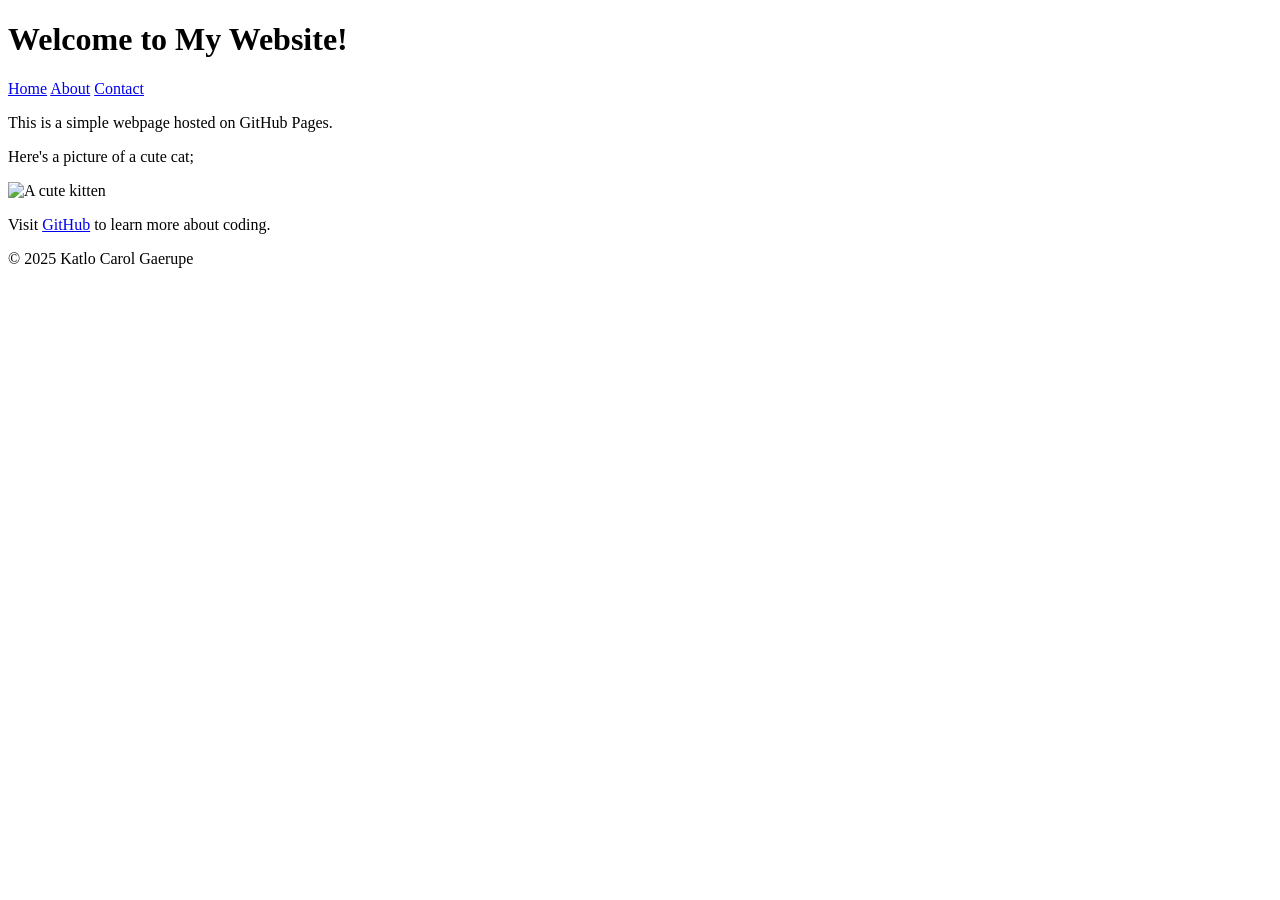
==== index.html @ 9498542a "Add files via upload" ====
<!DOCTYPE html>
<html lang="en">
    <head>
        <meta charset="UTF-8">
        <meta name="viewport" content="width=device-width, initial-scale=1.0">
        <title>My First GitHub Page</title>
    </head>
    <body>
        <header>
            <h1>Welcome to My Website!</h1>
            <nav>
                <a href="index.html">Home</a>
                <a href="about.html">About</a>
                <a href="contact.html">Contact</a>
            </nav>
        </header>
        <main>
            <p>This is a simple webpage hosted on GitHub Pages.</p>
            <p>Here's a picture of a cute cat;</p>
            <img src="https://placekitten.com/200/300" alt="A cute kitten">
            <p>Visit <a href="https://github.com">GitHub</a> to learn more about coding.</p>
        </main>
        <footer>
            <p>&copy; 2025 Katlo Carol Gaerupe</p>
        </footer>
    </body>
</html>
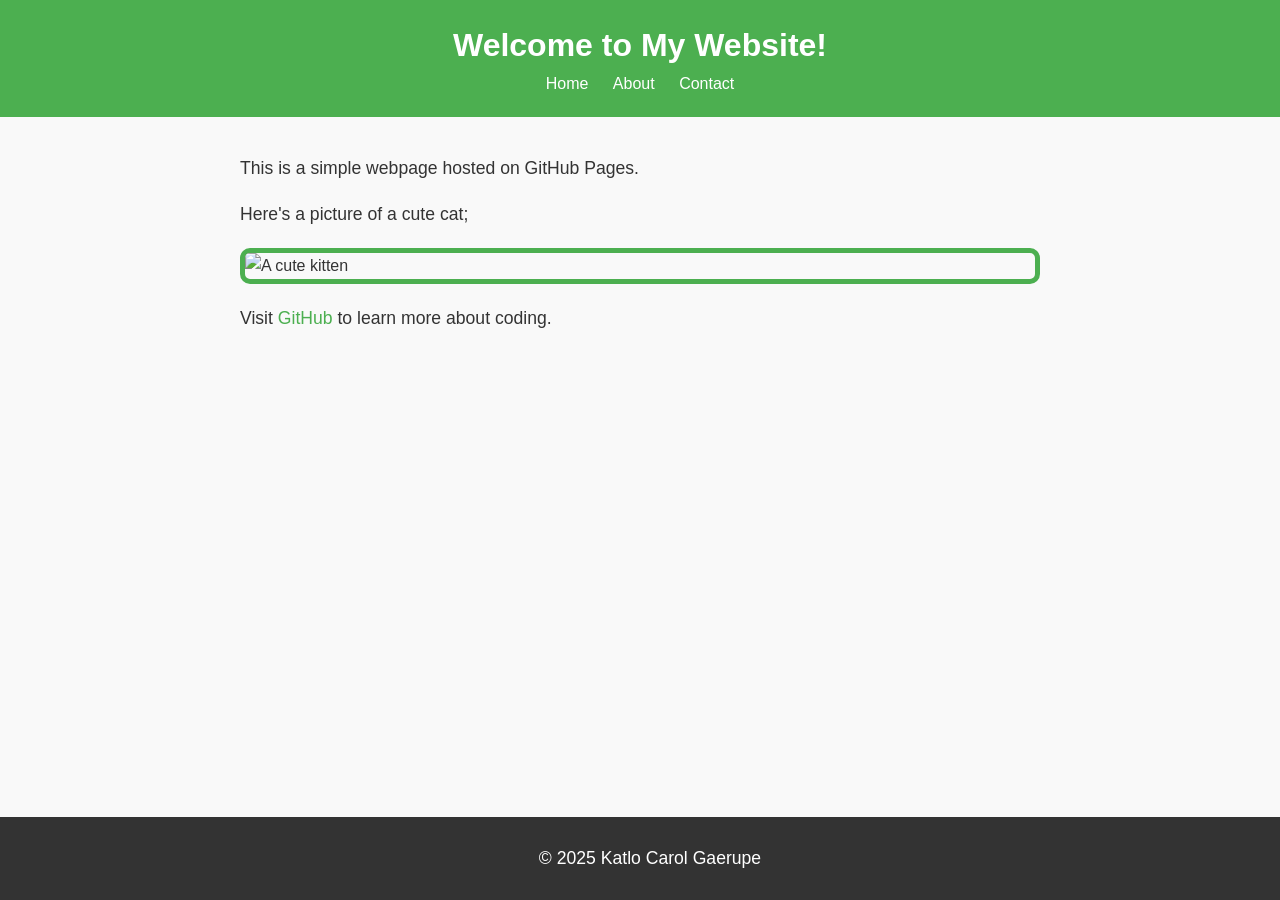
==== commit 3b7278f5: "Update index.html" ====
--- a/index.html
+++ b/index.html
@@ -4,6 +4,7 @@
         <meta charset="UTF-8">
         <meta name="viewport" content="width=device-width, initial-scale=1.0">
         <title>My First GitHub Page</title>
+        <link rel="stylesheet" href="styles.css">
     </head>
     <body>
         <header>
@@ -24,4 +25,4 @@
             <p>&copy; 2025 Katlo Carol Gaerupe</p>
         </footer>
     </body>
-</html>+</html>
--- a/styles.css
+++ b/styles.css
@@ -0,0 +1,75 @@
+body{
+    font-family: Arial, sans-serif;
+    color: #333;
+    background-color: #f9f9f9;
+    margin: 0;
+    padding: 0;
+    line-height: 1.6;
+}
+
+header {
+background-color: #4caf50;
+color: white;
+padding: 20px;
+text-align: center;
+}
+
+header h1 {
+    margin: 0;
+}
+
+nav a {
+    color: white;
+    text-decoration: none;
+    margin: 0 10px;
+}
+
+nav a:hover {
+    text-decoration: underline;
+}
+
+main {
+    padding: 20px;
+    max-width: 800px;
+    margin: 0 auto;
+}
+
+main img {
+    max-width: 100%;
+    height: auto;
+    display: block;
+    margin: 20px 0;
+}
+
+footer {
+    background-color: #333;
+    color: white;
+    text-align: center;
+    padding: 10px;
+    position: fixed;
+    bottom: 0;
+    width: 100%;
+}
+
+p {
+    font-size: 1.1em;
+}
+
+a {
+    color: #4caf50;
+    text-decoration: none;
+}
+
+a:hover{
+    text-decoration: underline;
+}
+
+img {
+    border: 5px solid #4caf50;
+    border-radius: 10px;
+}
+
+main a[href ="bida25-307@thuto.bac.ac.bw:"] {
+    color: #ff5722;
+    font-weight: bold;
+}
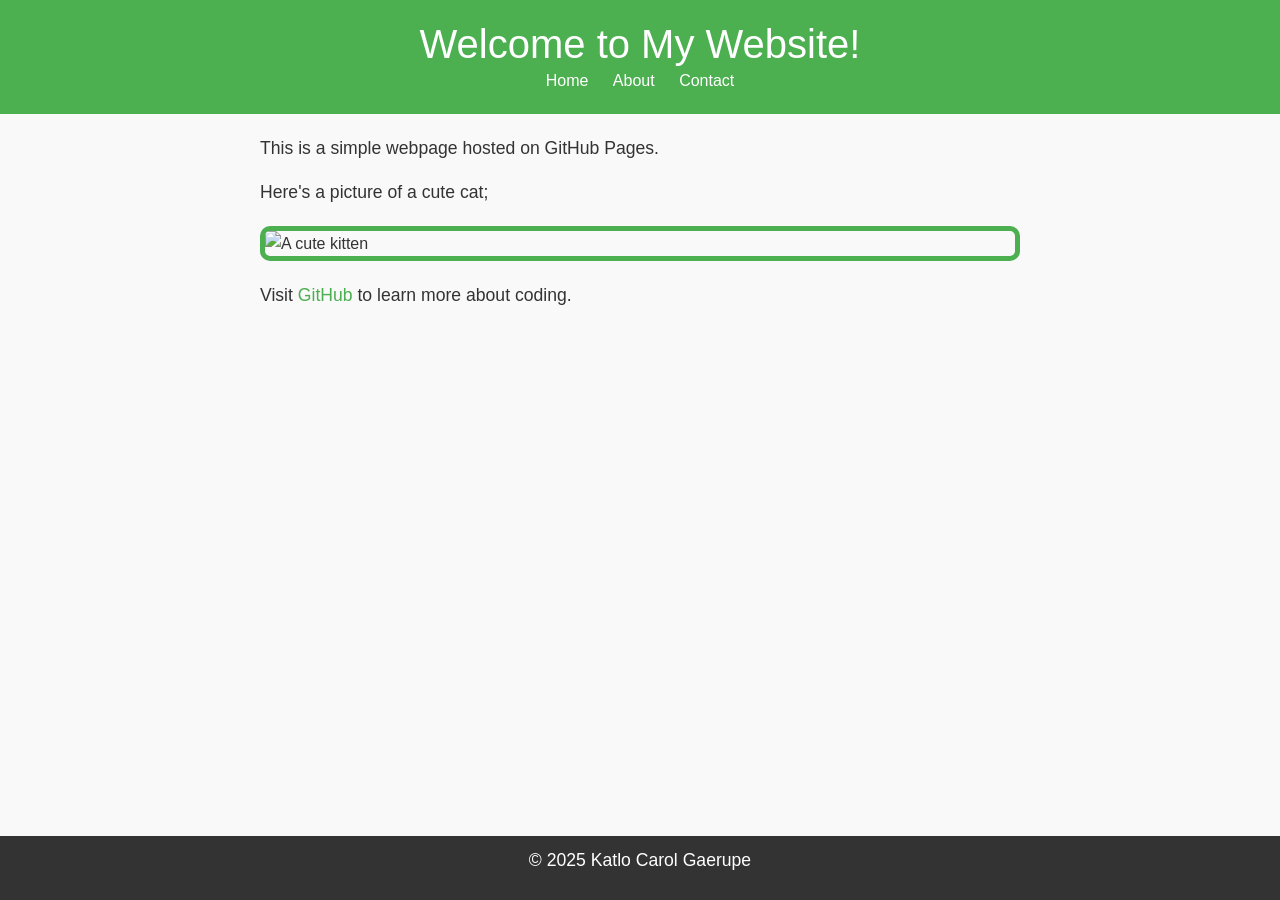
==== commit f4cb80c3: "Update index.html" ====
--- a/index.html
+++ b/index.html
@@ -4,6 +4,9 @@
         <meta charset="UTF-8">
         <meta name="viewport" content="width=device-width, initial-scale=1.0">
         <title>My First GitHub Page</title>
+        <!-- Bootstrap CSS -->
+
+        <link href="https://cdn.jsdelivr.net/npm/bootstrap@5.3.0/dist/css/bootstrap.min.css" rel="stylesheet">
         <link rel="stylesheet" href="styles.css">
     </head>
     <body>
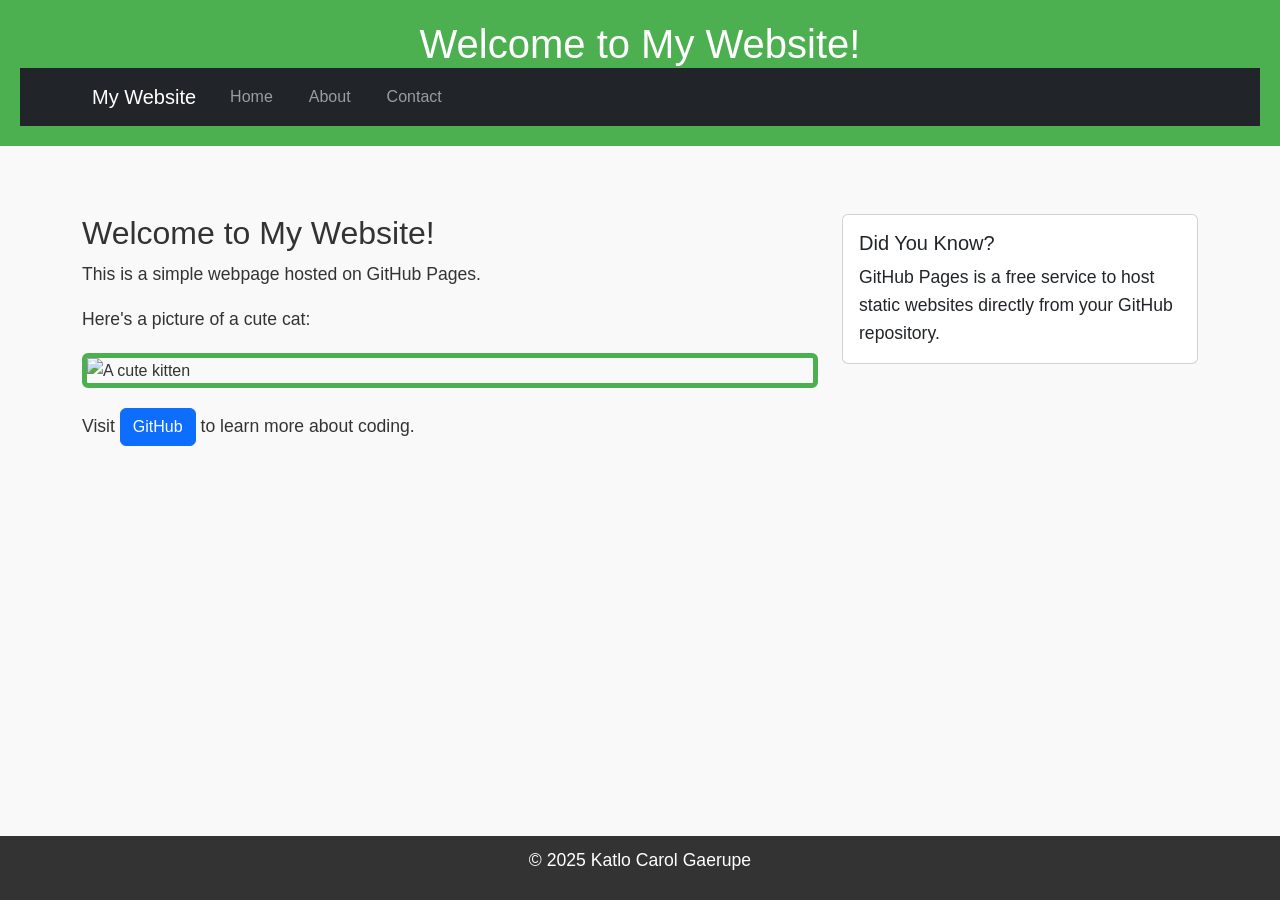
==== commit 6eb192ab: "Update index.html" ====
--- a/index.html
+++ b/index.html
@@ -12,20 +12,91 @@
     <body>
         <header>
             <h1>Welcome to My Website!</h1>
-            <nav>
-                <a href="index.html">Home</a>
-                <a href="about.html">About</a>
-                <a href="contact.html">Contact</a>
+           <nav class="navbar navbar-expand-lg navbar-dark bg-dark">
+
+<div class="container">
+
+<a class="navbar-brand" href="index.html">My Website</a>
+
+<button class="navbar-toggler" type="button" data-bs-toggle="collapse" data-bs-target="#navbarNav">
+
+<span class="navbar-toggler-icon"></span>
+
+</button>
+
+<div class="collapse navbar-collapse" id="navbarNav">
+
+<ul class="navbar-nav">
+
+<li class="nav-item">
+
+<a class="nav-link" href="index.html">Home</a>
+
+</li>
+
+<li class="nav-item">
+
+<a class="nav-link" href="about.html">About</a>
+
+</li>
+
+<li class="nav-item">
+
+<a class="nav-link" href="contact.html">Contact</a>
+
+</li>
+
+</ul>
+
+</div>
+
+</div>
             </nav>
         </header>
-        <main>
-            <p>This is a simple webpage hosted on GitHub Pages.</p>
-            <p>Here's a picture of a cute cat;</p>
-            <img src="https://placekitten.com/200/300" alt="A cute kitten">
-            <p>Visit <a href="https://github.com">GitHub</a> to learn more about coding.</p>
+        <main class="container my-5">
+
+           <div class="row">
+
+              <div class="col-md-8">
+
+                <h2>Welcome to My Website!</h2>
+
+                <p>This is a simple webpage hosted on GitHub Pages.</p>
+
+                <p>Here's a picture of a cute cat:</p>
+
+                <img src="https://placekitten.com/200/300" alt="A cute kitten" class="img-fluid rounded">
+
+                <p class="mt-3">Visit <a href="https://github.com" class="btn btn-primary">GitHub</a> to learn more about coding.</p>
+
+              </div>
+
+               <div class="col-md-4">
+
+                 <div class="card">
+
+                 <div class="card-body">
+
+                 <h5 class="card-title">Did You Know?</h5>
+
+                 <p class="card-text">GitHub Pages is a free service to host static websites directly from your GitHub repository.</p>
+
+             </div>
+
+              </div>
+
+             </div>
+
+           </div>
+
         </main>
         <footer>
             <p>&copy; 2025 Katlo Carol Gaerupe</p>
         </footer>
+        <!-- Bootstrap JS and dependencies -->
+
+        <script src="https://cdn.jsdelivr.net/npm/@popperjs/core@2.11.6/dist/umd/popper.min.js"></script>
+
+        <script src="https://cdn.jsdelivr.net/npm/bootstrap@5.3.0/dist/js/bootstrap.min.js"></script>
     </body>
 </html>
